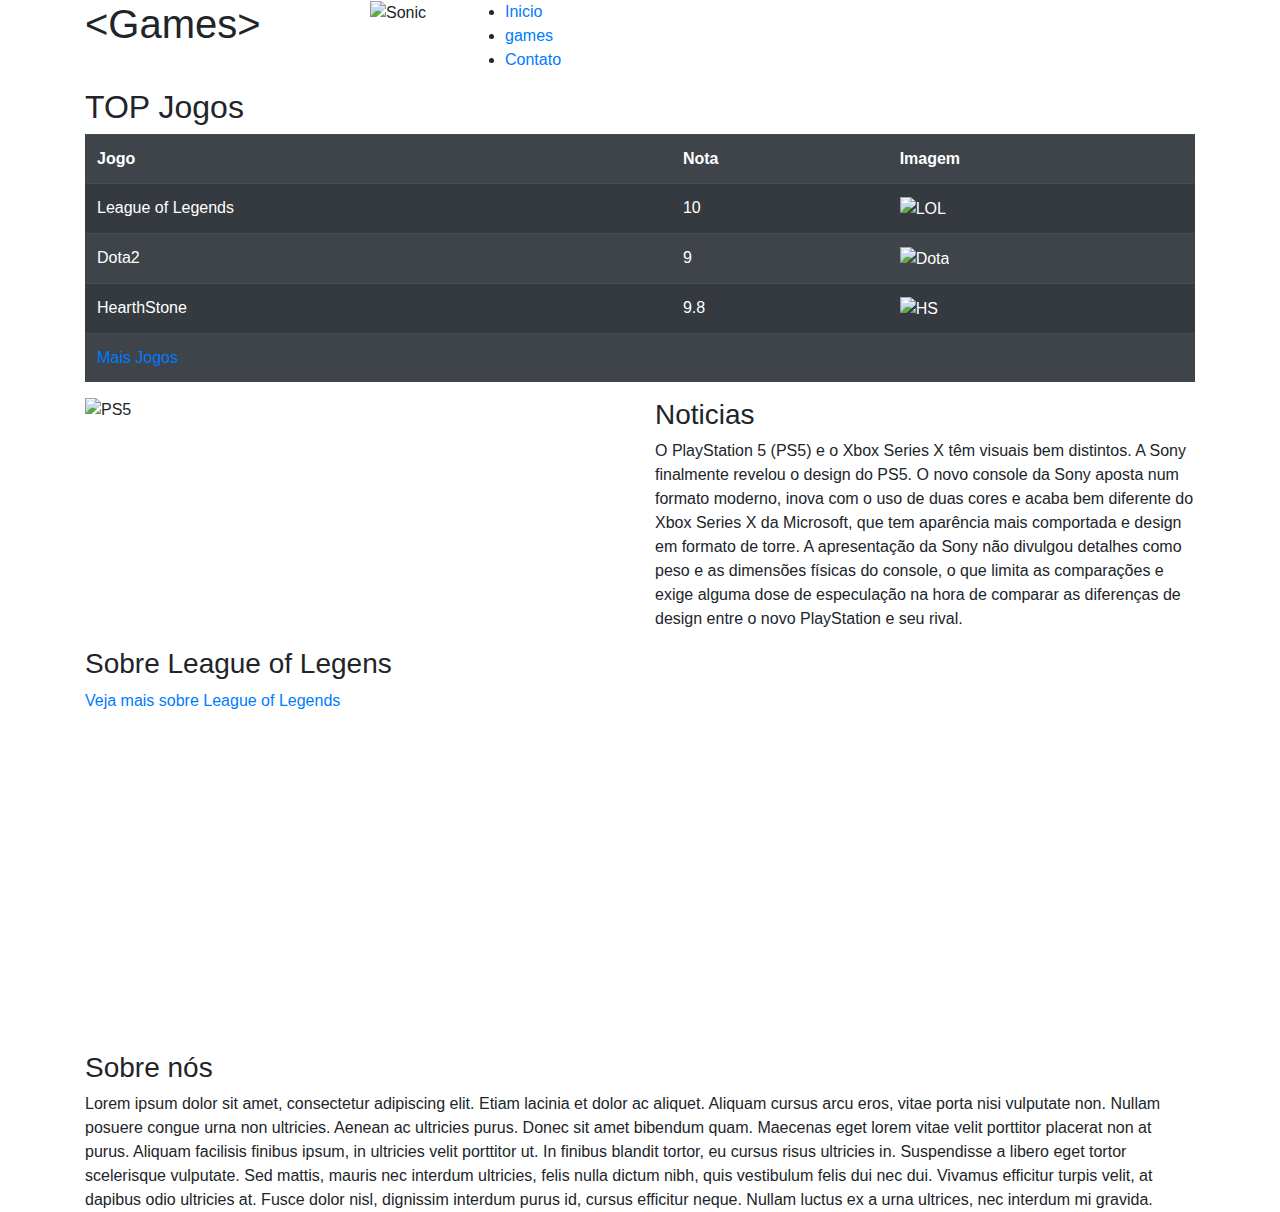
==== index.html @ 9b834ba2 "index atualizado com noticia" ====
<!DOCTYPE html>
<html>

<head>

    <!--Titulo da pagina ainda a ser decidido-->
    <title>Games</title>
    <meta charset="utf-8">

    <link rel="stylesheet" href="../HTML GAMES/CSS/index.css">
    <link rel="stylesheet" href="https://stackpath.bootstrapcdn.com/bootstrap/4.5.2/css/bootstrap.min.css">


</head>

<body>
    <header>
        <div class=" container">
            <div class="row">
                <div class="col-3">
                    <h1>&lt;Games&gt;</h1>
                </div>
                <div class="sonic col-1">
                    <img width=40 height=45
                        src="Imagens/https___i.pinimg.com_originals_04_50_d6_0450d64bea873976cabcbd3c375120c6.png"
                        alt="Sonic">
                </div>
                <div class="col-8">
                    <nav class="menu">
                        <ul>
                            <li><a href="#inicio">Inicio</a></li>
                            <li><a href="#games">games</a></li>
                            <li><a href="#contato">Contato</a></li>
                        </ul>
                    </nav>
                </div>
            </div>
        </div>
    </header>
    <main>
        <div class="container">
            <h2>TOP Jogos</h2>
            <div class="tabela">
                <table class="table table-dark table-striped table-border table-hover">
                    <tr>
                        <th>Jogo</th>
                        <th>Nota</th>
                        <th>Imagem</th>
                    </tr>

                    <tr>
                        <td>League of Legends</td>
                        <td>10</td>
                        <td><img width=40 height=45
                            src="../HTML GAMES/Imagens/League.jpg"
                            alt="LOL"></td>
                    </tr>

                    <tr>
                        <td>Dota2</td>
                        <td>9</td>
                        <td><img width=40 height=45
                            src="../HTML GAMES/Imagens/Dota2.jpg"
                            alt="Dota"></td>
                    </tr>

                    <tr>
                        <td>HearthStone</td>
                        <td>9.8</td>
                        <td><img width=40 height=45
                            src="../HTML GAMES/Imagens/HearthStone.jpg"
                            alt="HS"></td>
                    </tr>

                    <td colspan="3">
                        <a href="#">Mais Jogos</a>
                    </td>
                </table>
            </div>
        </div>
        <div class="container">
            <div class="row">
                <div class="ps5 col-6">
                    <img width=600 height=300 src="./Imagens/PS5.webp" alt="PS5">
                </div>
                <div class="Noticias col-6">
                    <h3>Noticias</h3>
                    <p>
                        O PlayStation 5 (PS5) e o Xbox Series X têm visuais bem distintos. A Sony finalmente revelou o design do 
                        PS5. O novo console da Sony aposta num formato moderno, inova com o uso de duas cores e acaba bem diferente 
                        do Xbox Series X da Microsoft, que tem aparência mais comportada e design em formato de torre. A apresentação 
                        da Sony não divulgou detalhes como peso e as dimensões físicas do console, o que limita as comparações e exige
                        alguma dose de especulação na hora de comparar as diferenças de design entre o novo PlayStation e seu rival. 
                    </p>
                </div>
            </div>
        </div>
        <div class="container">
            <h3>Sobre League of Legens</h3>
            <p><a href="../Sobre/indexLOL.html">Veja mais sobre League of Legends</a></p>
            <div class="row">
                <div class="col-5">
                    <iframe width="100%" height="315" src="https://www.youtube.com/embed/yyRua8jJsiA" frameborder="0"
                        allow="accelerometer; autoplay; encrypted-media; gyroscope; picture-in-picture"
                        allowfullscreen></iframe>
                </div>
                <div class="col-2"></div>
                <div class="col-5">
                    <iframe width="100%" height="315" src="https://www.youtube.com/embed/NxFcBz4QxW4" frameborder="0"
                        allow="accelerometer; autoplay; encrypted-media; gyroscope; picture-in-picture"
                        allowfullscreen></iframe>
                </div>
            </div>
        </div>
    </main>
    <footer>
        <div class="container">
            <h3>Sobre nós</h3>
            Lorem ipsum dolor sit amet, consectetur adipiscing elit. Etiam lacinia et dolor ac aliquet. Aliquam cursus
            arcu
            eros, vitae porta nisi vulputate non. Nullam posuere congue urna non ultricies. Aenean ac ultricies purus.
            Donec
            sit amet bibendum quam. Maecenas eget lorem vitae velit porttitor placerat non at purus. Aliquam facilisis
            finibus ipsum, in ultricies velit porttitor ut. In finibus blandit tortor, eu cursus risus ultricies in.
            Suspendisse a libero eget tortor scelerisque vulputate. Sed mattis, mauris nec interdum ultricies, felis
            nulla
            dictum nibh, quis vestibulum felis dui nec dui. Vivamus efficitur turpis velit, at dapibus odio ultricies
            at.
            Fusce dolor nisl, dignissim interdum purus id, cursus efficitur neque. Nullam luctus ex a urna ultrices, nec
            interdum mi gravida.
        </div>
    </footer>

    <script src="https://code.jquery.com/jquery-3.5.1.slim.min.js"
        integrity="sha384-DfXdz2htPH0lsSSs5nCTpuj/zy4C+OGpamoFVy38MVBnE+IbbVYUew+OrCXaRkfj"
        crossorigin="anonymous"></script>
    <script src="https://cdn.jsdelivr.net/npm/popper.js@1.16.1/dist/umd/popper.min.js"
        integrity="sha384-9/reFTGAW83EW2RDu2S0VKaIzap3H66lZH81PoYlFhbGU+6BZp6G7niu735Sk7lN"
        crossorigin="anonymous"></script>
    <script src="https://stackpath.bootstrapcdn.com/bootstrap/4.5.2/js/bootstrap.min.js"
        integrity="sha384-B4gt1jrGC7Jh4AgTPSdUtOBvfO8shuf57BaghqFfPlYxofvL8/KUEfYiJOMMV+rV"
        crossorigin="anonymous"></script>
</body>

</html>
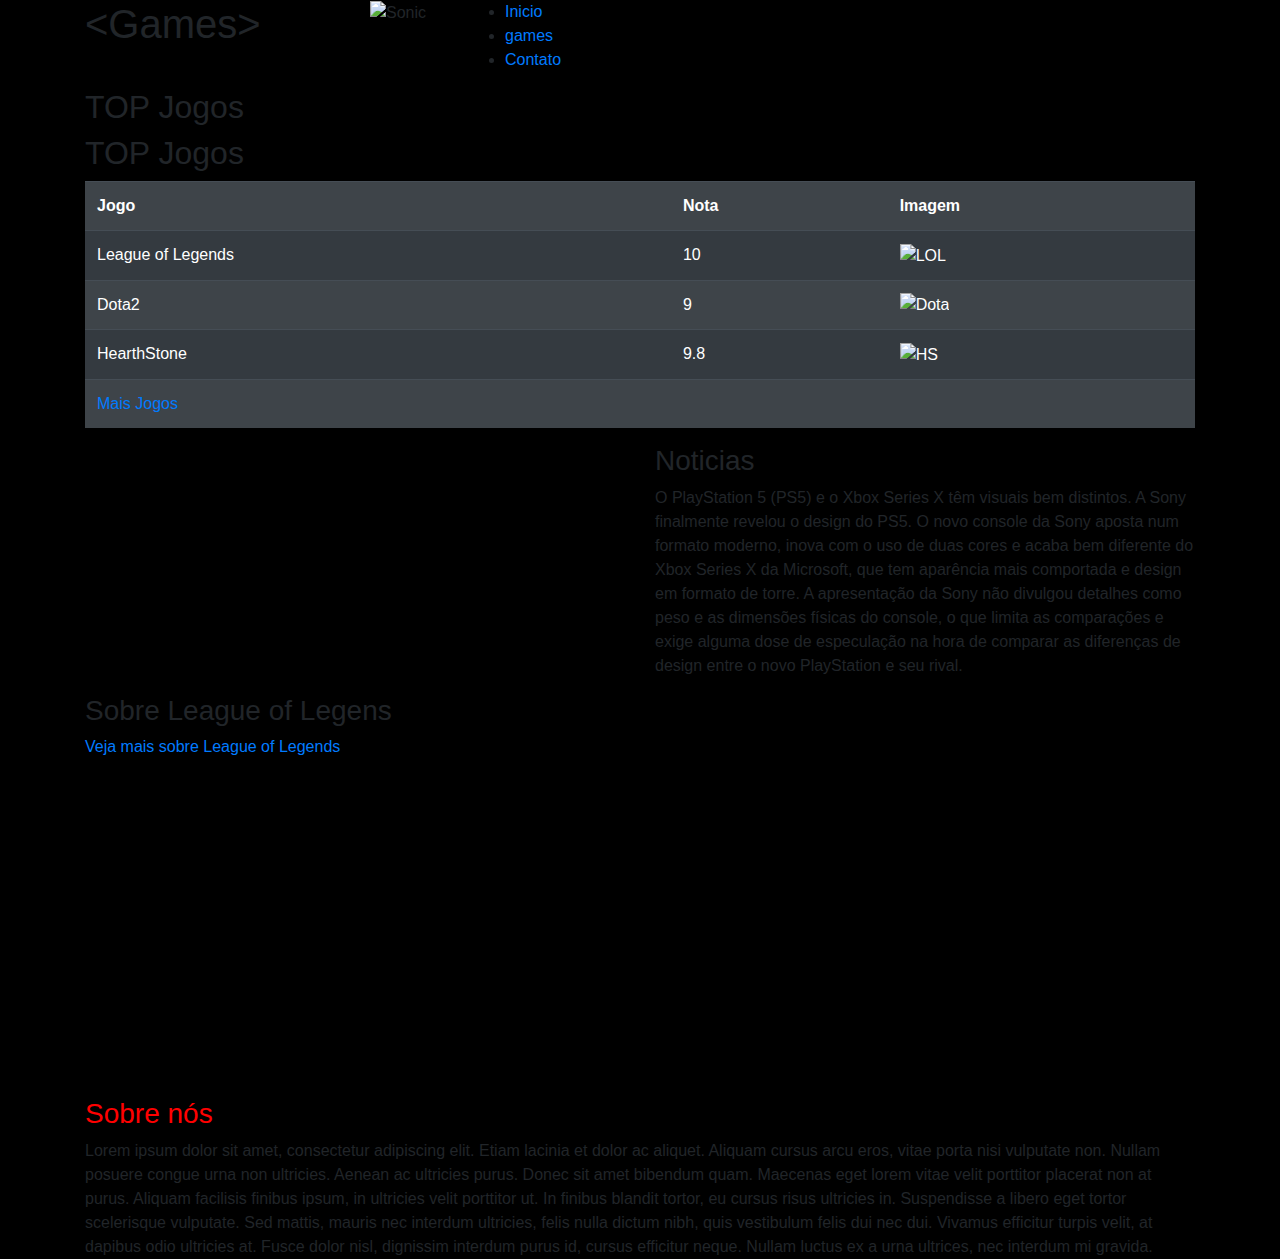
==== commit f01ebbdf: "Padronização de caminho de Imagens" ====
--- a/index.html
+++ b/index.html
@@ -6,11 +6,11 @@
     <!--Titulo da pagina ainda a ser decidido-->
     <title>Games</title>
     <meta charset="utf-8">
-
-    <link rel="stylesheet" href="../HTML GAMES/CSS/index.css">
-    <link rel="stylesheet" href="https://stackpath.bootstrapcdn.com/bootstrap/4.5.2/css/bootstrap.min.css">
+    <link rel="stylesheet" href="https://stackpath.bootstrapcdn.com/bootstrap/4.5.2/css/bootstrap.min.css"
+    integrity="sha384-JcKb8q3iqJ61gNV9KGb8thSsNjpSL0n8PARn9HuZOnIxN0hoP+VmmDGMN5t9UJ0Z" crossorigin="anonymous">
 
 
+    <link rel="stylesheet" href="./CSS/index.css">
 </head>
 
 <body>
@@ -22,7 +22,7 @@
                 </div>
                 <div class="sonic col-1">
                     <img width=40 height=45
-                        src="Imagens/https___i.pinimg.com_originals_04_50_d6_0450d64bea873976cabcbd3c375120c6.png"
+                        src="./Imagens/https___i.pinimg.com_originals_04_50_d6_0450d64bea873976cabcbd3c375120c6.png"
                         alt="Sonic">
                 </div>
                 <div class="col-8">
@@ -30,7 +30,7 @@
                         <ul>
                             <li><a href="#inicio">Inicio</a></li>
                             <li><a href="#games">games</a></li>
-                            <li><a href="#contato">Contato</a></li>
+                            <li><a href="#sobre">Contato</a></li>
                         </ul>
                     </nav>
                 </div>
@@ -41,7 +41,10 @@
         <div class="container">
             <h2>TOP Jogos</h2>
             <div class="tabela">
+                <h2>TOP Jogos</h2>
+                <a name="inicio" />
                 <table class="table table-dark table-striped table-border table-hover">
+
                     <tr>
                         <th>Jogo</th>
                         <th>Nota</th>
@@ -52,7 +55,7 @@
                         <td>League of Legends</td>
                         <td>10</td>
                         <td><img width=40 height=45
-                            src="../HTML GAMES/Imagens/League.jpg"
+                            src=".Imagens/League.jpg"
                             alt="LOL"></td>
                     </tr>
 
@@ -60,7 +63,7 @@
                         <td>Dota2</td>
                         <td>9</td>
                         <td><img width=40 height=45
-                            src="../HTML GAMES/Imagens/Dota2.jpg"
+                            src="./Imagens/Dota2.jpg"
                             alt="Dota"></td>
                     </tr>
 
@@ -68,7 +71,7 @@
                         <td>HearthStone</td>
                         <td>9.8</td>
                         <td><img width=40 height=45
-                            src="../HTML GAMES/Imagens/HearthStone.jpg"
+                            src="./Imagens/HearthStone.jpg"
                             alt="HS"></td>
                     </tr>
 
@@ -81,7 +84,7 @@
         <div class="container">
             <div class="row">
                 <div class="ps5 col-6">
-                    <img width=600 height=300 src="./Imagens/PS5.webp" alt="PS5">
+                    <!-- COLOCAR IMAGEM AQUI-->
                 </div>
                 <div class="Noticias col-6">
                     <h3>Noticias</h3>
@@ -96,8 +99,9 @@
             </div>
         </div>
         <div class="container">
+            <a name="games" />
             <h3>Sobre League of Legens</h3>
-            <p><a href="../Sobre/indexLOL.html">Veja mais sobre League of Legends</a></p>
+            <p><a href="./Sobre/indexLOL.html">Veja mais sobre League of Legends</a></p>
             <div class="row">
                 <div class="col-5">
                     <iframe width="100%" height="315" src="https://www.youtube.com/embed/yyRua8jJsiA" frameborder="0"
@@ -116,6 +120,7 @@
     <footer>
         <div class="container">
             <h3>Sobre nós</h3>
+            <a name="sobre" />
             Lorem ipsum dolor sit amet, consectetur adipiscing elit. Etiam lacinia et dolor ac aliquet. Aliquam cursus
             arcu
             eros, vitae porta nisi vulputate non. Nullam posuere congue urna non ultricies. Aenean ac ultricies purus.
--- a/CSS/index.css
+++ b/CSS/index.css
@@ -0,0 +1,12 @@
+body {
+  background-color: #000000;
+}
+
+body > main > div.container > div.row > h3 {
+  color: red;
+}
+
+body > footer > div.container h3 {
+  color: red;
+}
+/*# sourceMappingURL=index.css.map */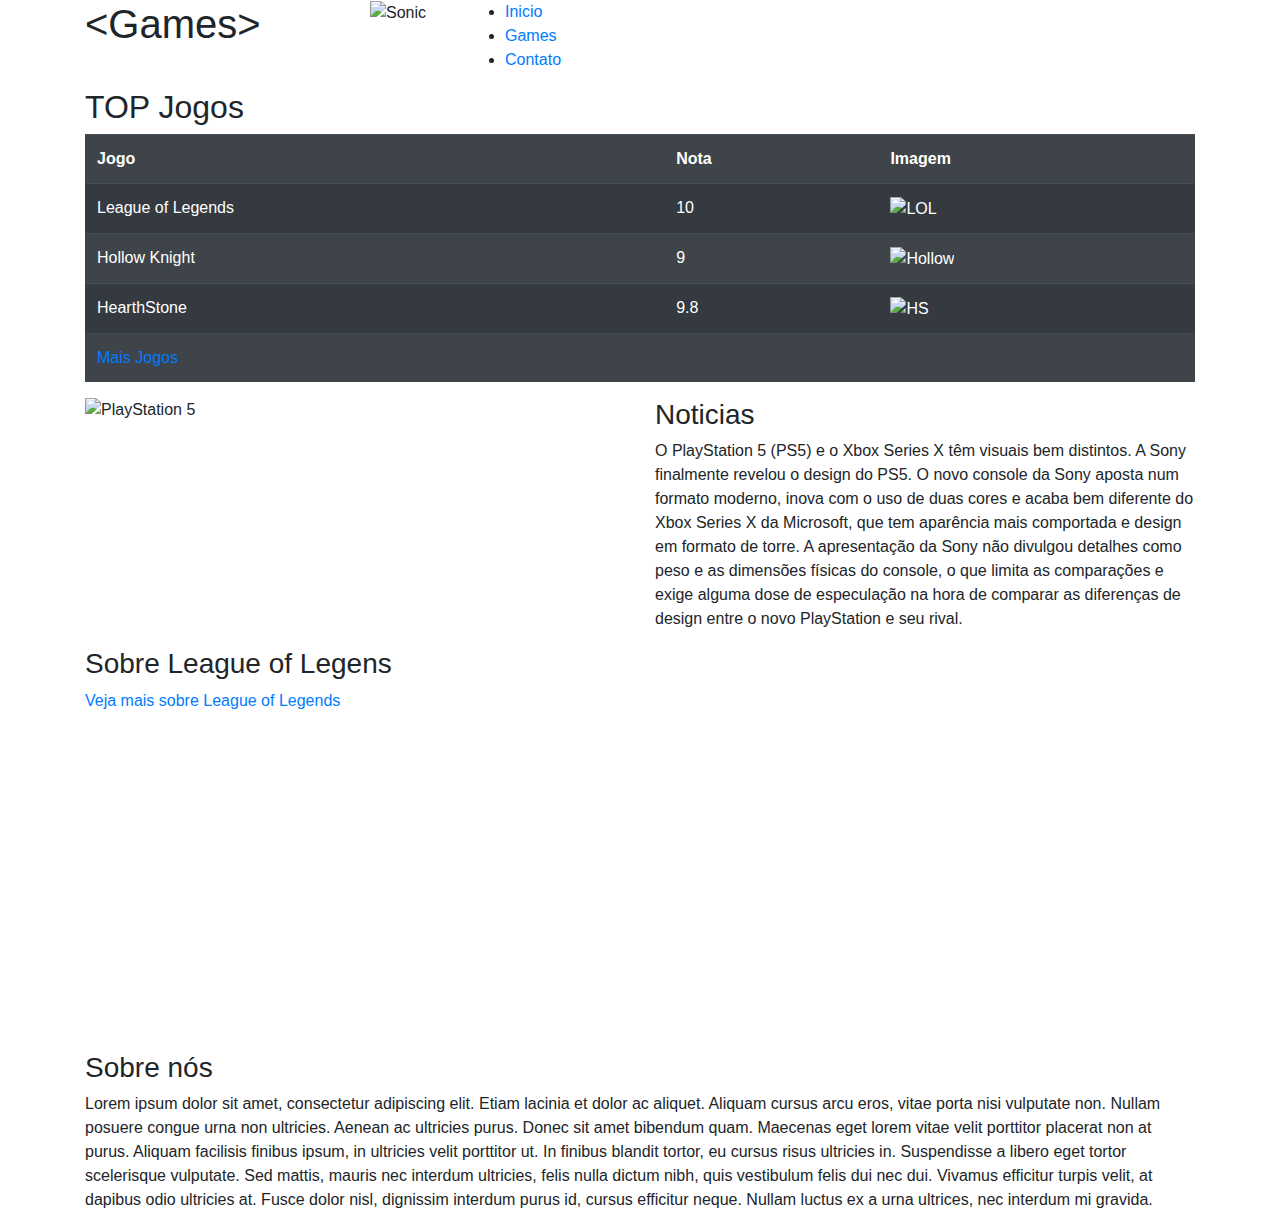
==== commit f787d652: "Reformulação das pastas do repositorio" ====
--- a/index.html
+++ b/index.html
@@ -10,7 +10,7 @@
     integrity="sha384-JcKb8q3iqJ61gNV9KGb8thSsNjpSL0n8PARn9HuZOnIxN0hoP+VmmDGMN5t9UJ0Z" crossorigin="anonymous">
 
 
-    <link rel="stylesheet" href="./CSS/index.css">
+    <link rel="stylesheet" href="./css/index.css">
 </head>
 
 <body>
@@ -22,15 +22,15 @@
                 </div>
                 <div class="sonic col-1">
                     <img width=40 height=45
-                        src="./Imagens/https___i.pinimg.com_originals_04_50_d6_0450d64bea873976cabcbd3c375120c6.png"
+                        src="./imagem/icone-sonic.png"
                         alt="Sonic">
                 </div>
                 <div class="col-8">
                     <nav class="menu">
                         <ul>
-                            <li><a href="#inicio">Inicio</a></li>
-                            <li><a href="#games">games</a></li>
-                            <li><a href="#sobre">Contato</a></li>
+                            <li><a href="#Inicio">Inicio</a></li>
+                            <li><a href="#Games">Games</a></li>
+                            <li><a href="#Sobre">Contato</a></li>
                         </ul>
                     </nav>
                 </div>
@@ -41,7 +41,6 @@
         <div class="container">
             <h2>TOP Jogos</h2>
             <div class="tabela">
-                <h2>TOP Jogos</h2>
                 <a name="inicio" />
                 <table class="table table-dark table-striped table-border table-hover">
 
@@ -55,23 +54,23 @@
                         <td>League of Legends</td>
                         <td>10</td>
                         <td><img width=40 height=45
-                            src=".Imagens/League.jpg"
+                            src="./imagem/league.jpg"
                             alt="LOL"></td>
                     </tr>
 
                     <tr>
-                        <td>Dota2</td>
+                        <td>Hollow Knight</td>
                         <td>9</td>
                         <td><img width=40 height=45
-                            src="./Imagens/Dota2.jpg"
-                            alt="Dota"></td>
+                            src="./imagem/hollow-knight-icon.jpg"
+                            alt="Hollow"></td>
                     </tr>
 
                     <tr>
                         <td>HearthStone</td>
                         <td>9.8</td>
                         <td><img width=40 height=45
-                            src="./Imagens/HearthStone.jpg"
+                            src="./imagem/hearth-stone.jpg"
                             alt="HS"></td>
                     </tr>
 
@@ -84,7 +83,7 @@
         <div class="container">
             <div class="row">
                 <div class="ps5 col-6">
-                    <!-- COLOCAR IMAGEM AQUI-->
+                    <img width="100%" src="./imagem/playstation-5.png" alt="PlayStation 5">
                 </div>
                 <div class="Noticias col-6">
                     <h3>Noticias</h3>
@@ -101,7 +100,7 @@
         <div class="container">
             <a name="games" />
             <h3>Sobre League of Legens</h3>
-            <p><a href="./Sobre/indexLOL.html">Veja mais sobre League of Legends</a></p>
+            <p><a href="./Sobre/league/index.html">Veja mais sobre League of Legends</a></p>
             <div class="row">
                 <div class="col-5">
                     <iframe width="100%" height="315" src="https://www.youtube.com/embed/yyRua8jJsiA" frameborder="0"
@@ -121,18 +120,20 @@
         <div class="container">
             <h3>Sobre nós</h3>
             <a name="sobre" />
-            Lorem ipsum dolor sit amet, consectetur adipiscing elit. Etiam lacinia et dolor ac aliquet. Aliquam cursus
-            arcu
-            eros, vitae porta nisi vulputate non. Nullam posuere congue urna non ultricies. Aenean ac ultricies purus.
-            Donec
-            sit amet bibendum quam. Maecenas eget lorem vitae velit porttitor placerat non at purus. Aliquam facilisis
-            finibus ipsum, in ultricies velit porttitor ut. In finibus blandit tortor, eu cursus risus ultricies in.
-            Suspendisse a libero eget tortor scelerisque vulputate. Sed mattis, mauris nec interdum ultricies, felis
-            nulla
-            dictum nibh, quis vestibulum felis dui nec dui. Vivamus efficitur turpis velit, at dapibus odio ultricies
-            at.
-            Fusce dolor nisl, dignissim interdum purus id, cursus efficitur neque. Nullam luctus ex a urna ultrices, nec
-            interdum mi gravida.
+            <p>
+                Lorem ipsum dolor sit amet, consectetur adipiscing elit. Etiam lacinia et dolor ac aliquet. Aliquam cursus
+                arcu
+                eros, vitae porta nisi vulputate non. Nullam posuere congue urna non ultricies. Aenean ac ultricies purus.
+                Donec
+                sit amet bibendum quam. Maecenas eget lorem vitae velit porttitor placerat non at purus. Aliquam facilisis
+                finibus ipsum, in ultricies velit porttitor ut. In finibus blandit tortor, eu cursus risus ultricies in.
+                Suspendisse a libero eget tortor scelerisque vulputate. Sed mattis, mauris nec interdum ultricies, felis
+                nulla
+                dictum nibh, quis vestibulum felis dui nec dui. Vivamus efficitur turpis velit, at dapibus odio ultricies
+                at.
+                Fusce dolor nisl, dignissim interdum purus id, cursus efficitur neque. Nullam luctus ex a urna ultrices, nec
+                interdum mi gravida.
+            </p>
         </div>
     </footer>
 
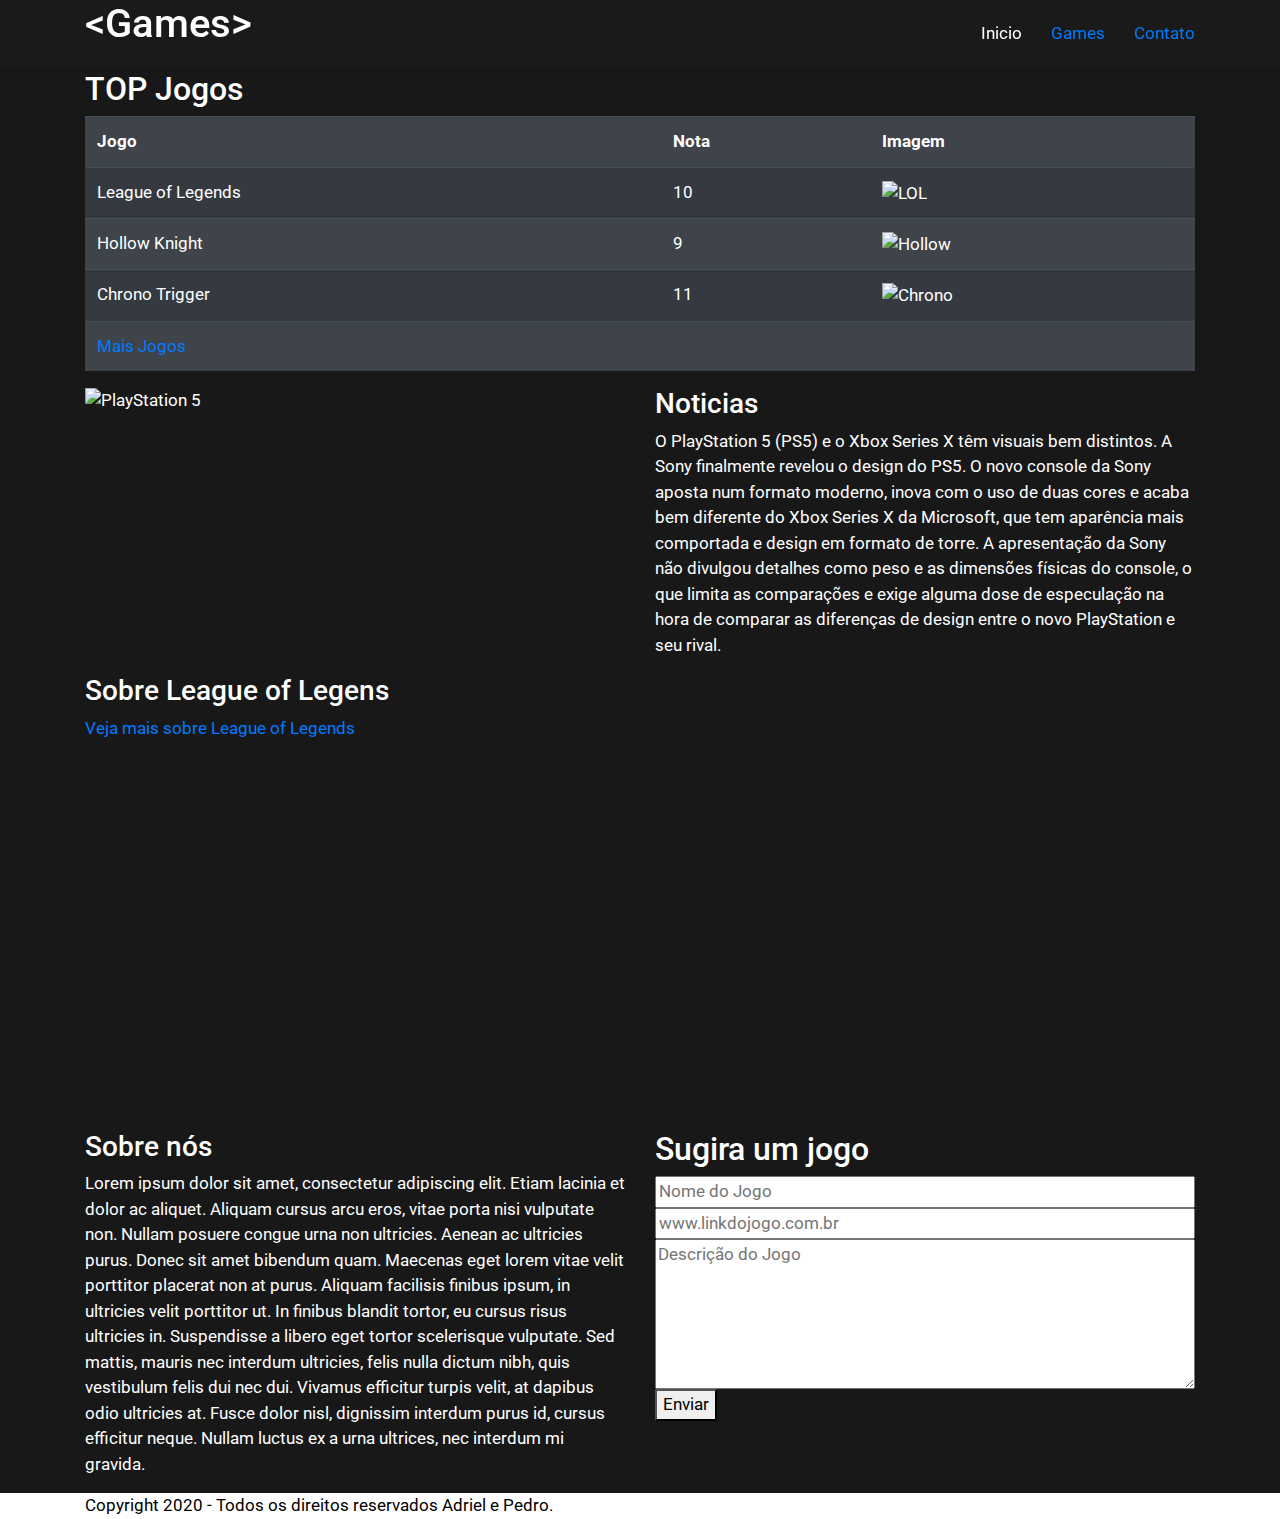
==== commit 23fec685: "Fixing Copyright e forms" ====
--- a/index.html
+++ b/index.html
@@ -9,7 +9,10 @@
     <link rel="stylesheet" href="https://stackpath.bootstrapcdn.com/bootstrap/4.5.2/css/bootstrap.min.css"
     integrity="sha384-JcKb8q3iqJ61gNV9KGb8thSsNjpSL0n8PARn9HuZOnIxN0hoP+VmmDGMN5t9UJ0Z" crossorigin="anonymous">
 
-
+    <link rel="stylesheet" href="https://use.fontawesome.com/releases/v5.8.1/css/all.css"
+        integrity="sha384-50oBUHEmvpQ+1lW4y57PTFmhCaXp0ML5d60M1M7uH2+nqUivzIebhndOJK28anvf" crossorigin="anonymous">
+        
+    
     <link rel="stylesheet" href="./css/index.css">
 </head>
 
@@ -20,17 +23,15 @@
                 <div class="col-3">
                     <h1>&lt;Games&gt;</h1>
                 </div>
-                <div class="sonic col-1">
-                    <img width=40 height=45
-                        src="./imagem/icone-sonic.png"
-                        alt="Sonic">
+                <div class="sonic col-3">
+                    <i class="fas fa-gamepad fa-4x"></i>
                 </div>
-                <div class="col-8">
+                <div class="col-6">
                     <nav class="menu">
                         <ul>
-                            <li><a href="#Inicio">Inicio</a></li>
-                            <li><a href="#Games">Games</a></li>
-                            <li><a href="#Sobre">Contato</a></li>
+                            <li class="inicio"><a href="#inicio">Inicio</a></li>
+                            <li><a href="#games">Games</a></li>
+                            <li><a href="#sobre">Contato</a></li>
                         </ul>
                     </nav>
                 </div>
@@ -41,7 +42,7 @@
         <div class="container">
             <h2>TOP Jogos</h2>
             <div class="tabela">
-                <a name="inicio" />
+                <a name="inicio"></a>
                 <table class="table table-dark table-striped table-border table-hover">
 
                     <tr>
@@ -67,11 +68,11 @@
                     </tr>
 
                     <tr>
-                        <td>HearthStone</td>
-                        <td>9.8</td>
+                        <td>Chrono Trigger</td>
+                        <td>11</td>
                         <td><img width=40 height=45
-                            src="./imagem/hearth-stone.jpg"
-                            alt="HS"></td>
+                            src="./imagem/icon_chrono.jpg"
+                            alt="Chrono"></td>
                     </tr>
 
                     <td colspan="3">
@@ -98,17 +99,16 @@
             </div>
         </div>
         <div class="container">
-            <a name="games" />
+            <a name="games"></a>
             <h3>Sobre League of Legens</h3>
             <p><a href="./Sobre/league/index.html">Veja mais sobre League of Legends</a></p>
             <div class="row">
-                <div class="col-5">
-                    <iframe width="100%" height="315" src="https://www.youtube.com/embed/yyRua8jJsiA" frameborder="0"
+                <div class="video-1 col-6">
+                    <iframe class="video" width="100%" height="315" src="https://www.youtube.com/embed/yyRua8jJsiA" frameborder="0"
                         allow="accelerometer; autoplay; encrypted-media; gyroscope; picture-in-picture"
                         allowfullscreen></iframe>
                 </div>
-                <div class="col-2"></div>
-                <div class="col-5">
+                <div class="video-2 col-6">
                     <iframe width="100%" height="315" src="https://www.youtube.com/embed/NxFcBz4QxW4" frameborder="0"
                         allow="accelerometer; autoplay; encrypted-media; gyroscope; picture-in-picture"
                         allowfullscreen></iframe>
@@ -118,23 +118,48 @@
     </main>
     <footer>
         <div class="container">
-            <h3>Sobre nós</h3>
-            <a name="sobre" />
-            <p>
-                Lorem ipsum dolor sit amet, consectetur adipiscing elit. Etiam lacinia et dolor ac aliquet. Aliquam cursus
-                arcu
-                eros, vitae porta nisi vulputate non. Nullam posuere congue urna non ultricies. Aenean ac ultricies purus.
-                Donec
-                sit amet bibendum quam. Maecenas eget lorem vitae velit porttitor placerat non at purus. Aliquam facilisis
-                finibus ipsum, in ultricies velit porttitor ut. In finibus blandit tortor, eu cursus risus ultricies in.
-                Suspendisse a libero eget tortor scelerisque vulputate. Sed mattis, mauris nec interdum ultricies, felis
-                nulla
-                dictum nibh, quis vestibulum felis dui nec dui. Vivamus efficitur turpis velit, at dapibus odio ultricies
-                at.
-                Fusce dolor nisl, dignissim interdum purus id, cursus efficitur neque. Nullam luctus ex a urna ultrices, nec
-                interdum mi gravida.
-            </p>
-        </div>
+            <a name="sobre"></a>
+            <div class="row">
+                <div class="col-6">
+                    <h3>Sobre nós</h3>
+                    <p>
+                        Lorem ipsum dolor sit amet, consectetur adipiscing elit. Etiam lacinia et dolor ac aliquet. Aliquam cursus
+                        arcu
+                        eros, vitae porta nisi vulputate non. Nullam posuere congue urna non ultricies. Aenean ac ultricies purus.
+                        Donec
+                        sit amet bibendum quam. Maecenas eget lorem vitae velit porttitor placerat non at purus. Aliquam facilisis
+                        finibus ipsum, in ultricies velit porttitor ut. In finibus blandit tortor, eu cursus risus ultricies in.
+                        Suspendisse a libero eget tortor scelerisque vulputate. Sed mattis, mauris nec interdum ultricies, felis
+                        nulla
+                        dictum nibh, quis vestibulum felis dui nec dui. Vivamus efficitur turpis velit, at dapibus odio ultricies
+                        at.
+                        Fusce dolor nisl, dignissim interdum purus id, cursus efficitur neque. Nullam luctus ex a urna ultrices, nec
+                        interdum mi gravida.
+                    </p>
+                </div>
+
+                <div class="col-6">
+                    <h2>Sugira um jogo</h2>
+                    <form action="/enviar" method="POST">
+
+                        <input type="text" name="nome" placeholder="Nome do Jogo" />
+                        <input type="url" name="link" placeholder="www.linkdojogo.com.br" />
+                        <textarea class="descricao" type="text" name="descricao" placeholder="Descrição do Jogo" ></textarea>
+                        <button type="submit"> Enviar</button>
+
+                    </form>
+                </div>
+            </div>
+        </div> 
+        <div class="copyright">
+            <div class="container">
+                <div class="row">
+                    <div class="col-12">
+                        <i class="fas fa-copyright fa-1x"></i>  Copyright 2020 - Todos os direitos reservados Adriel e Pedro.
+                    </div>
+                </div>
+            </div>
+        </div>   
     </footer>
 
     <script src="https://code.jquery.com/jquery-3.5.1.slim.min.js"
--- a/css/index.css
+++ b/css/index.css
@@ -0,0 +1,76 @@
+@import url("https://fonts.googleapis.com/css2?family=Roboto:wght@300;400;700&display=swap");
+body {
+  background-color: #181818;
+  color: #FFF;
+  font-size: 17px;
+  padding-top: 70px;
+}
+
+body > header {
+  background-color: rgba(28, 28, 28, 0.8);
+  width: 100%;
+  position: fixed;
+  z-index: 100;
+  top: 0;
+}
+
+body > header > div.container > div.row > div.sonic > img {
+  width: 100%;
+  margin: 10px 0;
+}
+
+body > header > div.container > div.row nav.menu {
+  width: 100%;
+}
+
+body > header > div.container > div.row nav.menu > ul {
+  widows: 100px;
+  margin: 0;
+  padding: 21px 0;
+  list-style: nome;
+  text-align: right;
+}
+
+body > header > div.container > div.row nav.menu > ul > li {
+  display: inline-block;
+  margin-left: 25px;
+}
+
+body > header > div.container > div.row nav.menu > ul > li.inicio > a {
+  color: #FFF;
+}
+
+body > main > div.container > div.row > div.video-1 {
+  display: inline-block;
+  text-align: left;
+  padding-top: 25px;
+  padding-left: 0px;
+  padding-right: 60px;
+  padding-bottom: 25px;
+}
+
+body > main > div.container > div.row > div.video-2 {
+  display: inline-block;
+  text-align: right;
+  padding-top: 25px;
+  padding-left: 60px;
+  padding-right: 0px;
+  padding-bottom: 25px;
+}
+
+body > footer > div.container > div.row > div > form > input {
+  display: block;
+  width: 100%;
+}
+
+body > footer > div.container > div.row > div > form > textarea {
+  display: block;
+  width: 100%;
+  height: 150px;
+}
+
+body > footer > div.copyright {
+  background-color: #FFF;
+  color: black;
+}
+/*# sourceMappingURL=index.css.map */